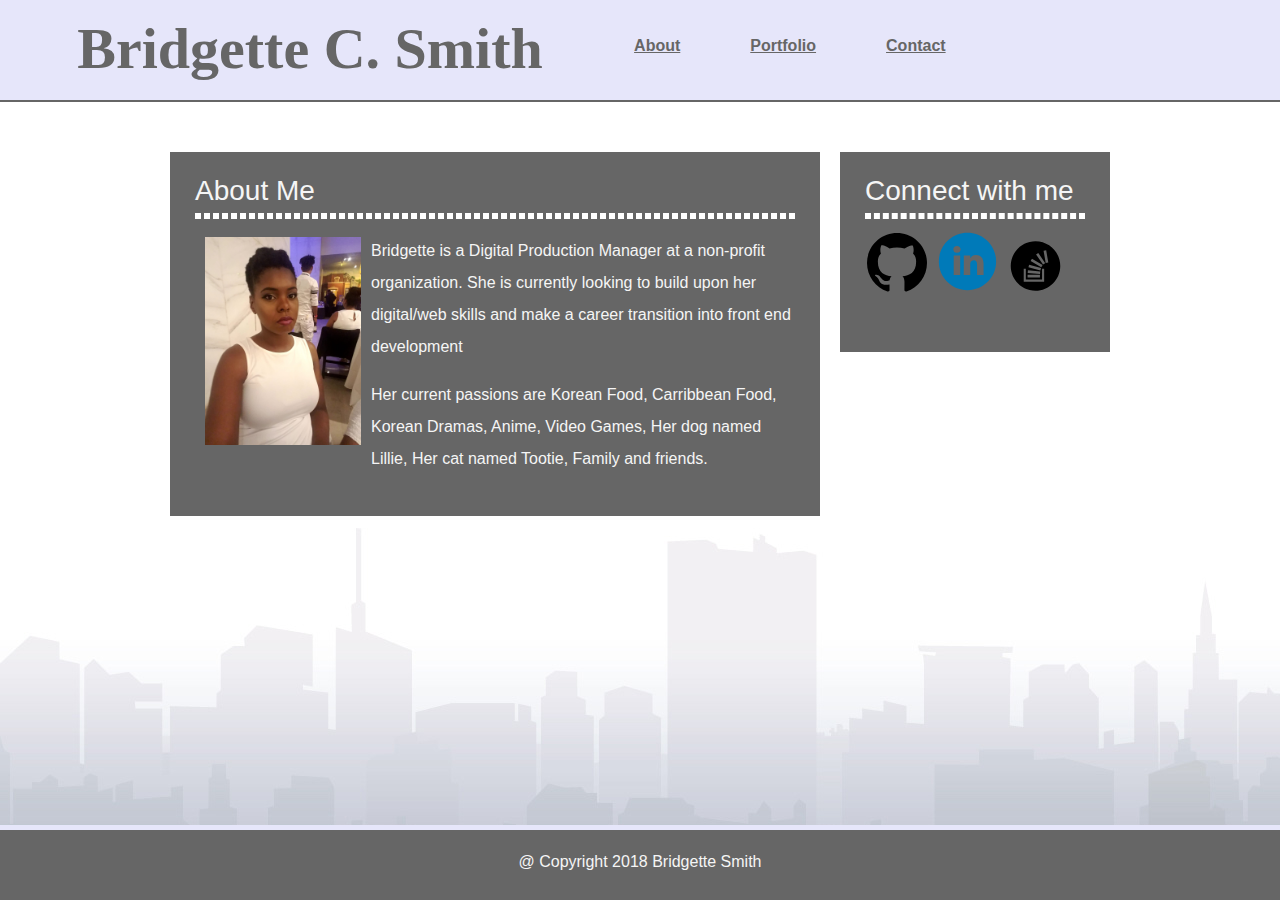
==== index.html @ 68ea9e89 "copy over basic portfolio" ====
<!DOCTYPE html>
<html>
<head>
<meta charset="utf-8" />
<meta http-equiv="X-UA-Compatible" content="IE=edge">
<title>Bridgette C. Smith</title>
<meta name="viewport" content="width=device-width, initial-scale=1">
<link rel="stylesheet" type="text/css" media="screen" href="./assets/css/style.css" />

<link rel="stylesheet" type="text/css" media="screen" href="./assets/css/reset.css" /> 
<link rel="icon" href="./assets/images/B_favicon.png">

</head>
<body class="main">
<nav class="nav">
  <div class="name">
    <h1>Bridgette C. Smith</h1>
  </div>
  <div class="buttons text">
    <div><a href="index.html">About</a></div>
    <div><a href="portfolio.html">Portfolio</a></div>
    <div><a href="contact.html">Contact</a></div>
  </div>
</nav>
<section class="wrapper">
  <article class="content">
        <div class="articleContainer">
    <h2 class="headings2">About Me</h2>
    <hr>
    <img class="imgProfile" alt="Bridgette Smith" src="assets/images/BSmith-facebook-photo.jpg" >
    <p class="text">Bridgette is a Digital Production Manager at a non-profit organization. She is currently looking to build upon her digital/web skills and make a career transition into front end development</p>
    <p class="text">Her current passions are Korean Food, Carribbean Food, Korean Dramas, Anime, Video Games, Her dog named Lillie, Her cat named Tootie, Family and friends.</p>
    </div>
  </article>
  <article class="sideBar">
      <div class="imgContainer">
    <h2 class="headings2">Connect with me</h2>
    <hr>
    <a href="https://github.com/Bridgette300" target="_blank"><img class="imgSocial1" src="./assets/images/github-icon-social.svg"></a>
    <a href="https://www.linkedin.com/in/bridgettecsmith/" target="_blank"><img class="imgSocial2" src="./assets/images/linkedin-icon-social.svg"></a>
   <a href="https://stackexchange.com/users/12872026/bridge" target="_blank"> <img clas="imgSocial2" src="./assets/images/stackoverflow-icon-social.svg"></a>
</div>
</article>
</section>
<footer class="footer">
  <p class="centerContent text">@ Copyright 2018 Bridgette Smith</p>
</footer>
</body>
</html>
---- assets/css/style.css ----
a:active {
    color: white;
}

a:hover {
    color: black;
}

a:link {
    color:#666666;
}

.articleContainer {
    padding: 25px;
 }

 
.buttons {
    display: flex;
    justify-content: space-around;
    position: absolute;
    right: 23%;
    top: 1;
    margin-top: 10px;
  
}

.buttons div {
    padding: 20px 20px 10px 10px;
    height: 40px;
    font-weight: bold;
    margin: 0 20px 0 20px;
}

.centerContent {
    text-align: center;
    color: white;
   }

.content {
width: 650px;
background-color: #666666;
margin-bottom: 30px;


}

.footer {
    position: absolute;
    bottom: 0;
    height: 70px;
    width: 100%;
    background-color: #666666;
    border-top: 5px solid lavender;
    z-index: 10;
    margin-top: 50px;

}

.footer2 {
    position: fixed;
    display: inline;
   
    bottom: 0;
    height: 70px;
    width: 100%;
    background-color: #666666;
    border-top: 5px solid lavender;
    z-index: 10;

}
.footer2, .push {
  height: 80px;
}

.headings2 {

    color: whitesmoke;
    font-family: 'Arial', 'Helvetica Neue', Helvetica, sans-serif;
    font-size: 28px;
    font-weight: 300;
    
}
.headings2 a:hover{

    opacity: 0.8;
    
    }

hr {
    border: 3px dashed white;
}

html, body {
    height: 100%;
    margin: 0;
  }


.imgContainer {
    padding: 25px;
 }

.imgContainer img {
   padding: 2px;
 
}

.imgProfile {
    width: 26%;
    float: left;
    margin: 10px;
}

.imgSocial1 {
    width: 60px;
    height: auto;
}

.imgSocial2 {
    width: 64px;
    height: auto;
}

.imgSocial3 {
    width: 67px;
    height: auto;
}





.imgText {
    position: absolute;
    top: 70%;
    z-index: 5;
    width: 100%;
    background-color: lavender;
    height: 45px;
    color: #666666;
    font-family: 'Arial', 'Helvetica Neue', Helvetica, sans-serif;
    font-size: 20px;
    text-align: center;
    vertical-align: middle;
    font-weight: bold;
    padding-bottom: 10px;
}

.main {
   background-color: #ccc;
   background-image: url("../../assets/images/webBackground.jpg") !important;
     
}


.name {
    position: absolute;
    left: 0;
    top: 0;
    margin-left: 25px;
    margin-top: 10px;
    width: 550px;
    color: #666666;
    padding: 10px;
}

.name h1 {
    font-size: 58px;
    font-family: fantasy;
    text-align: center;
    font-weight: bold;
}



.nav {
    display: flex;
    justify-content: space-around;
    position: relative;
    height: 100px;
    background-color: lavender;
    top: 0;
    width: 100%;
    border-bottom: 2px solid #666666;
    margin-bottom: 50px;
}

.portfolioImg {
    z-index: 1;
    position: relative;
    margin: 15px;
}


.text {
    color: whitesmoke;
    font-family: 'Arial', 'Helvetica Neue', Helvetica, sans-serif;
    font-size: 16px;
    line-height: 2;
}

 #submit {
     width: 100px;
     height: 50px;
     background-color: black;
     border: none;
 }

#submit:hover {
     background-color: darkorchid;
 }

#form {
     position: relative;
     width: 500px;

 }

input {
     width: 595px;
     height: 30px;
 }

textarea {
     height: 150px;
     width: 595px;

 }

 .row {
     display: flex;
     justify-content: space-around;
 }
 .row2 {
     display: flex;
     justify-content: flex-start;
     margin-left: 10px;
     margin-bottom: 10px;
 }


.sideBar {
    width: 270px;
    background-color: #666666;
    height: 200px;
}

  .wrapper {
    margin: 0 auto;
    display: flex;
    justify-content: space-around;
    width: 960px;
   padding: 0 10px 0 10px;

}
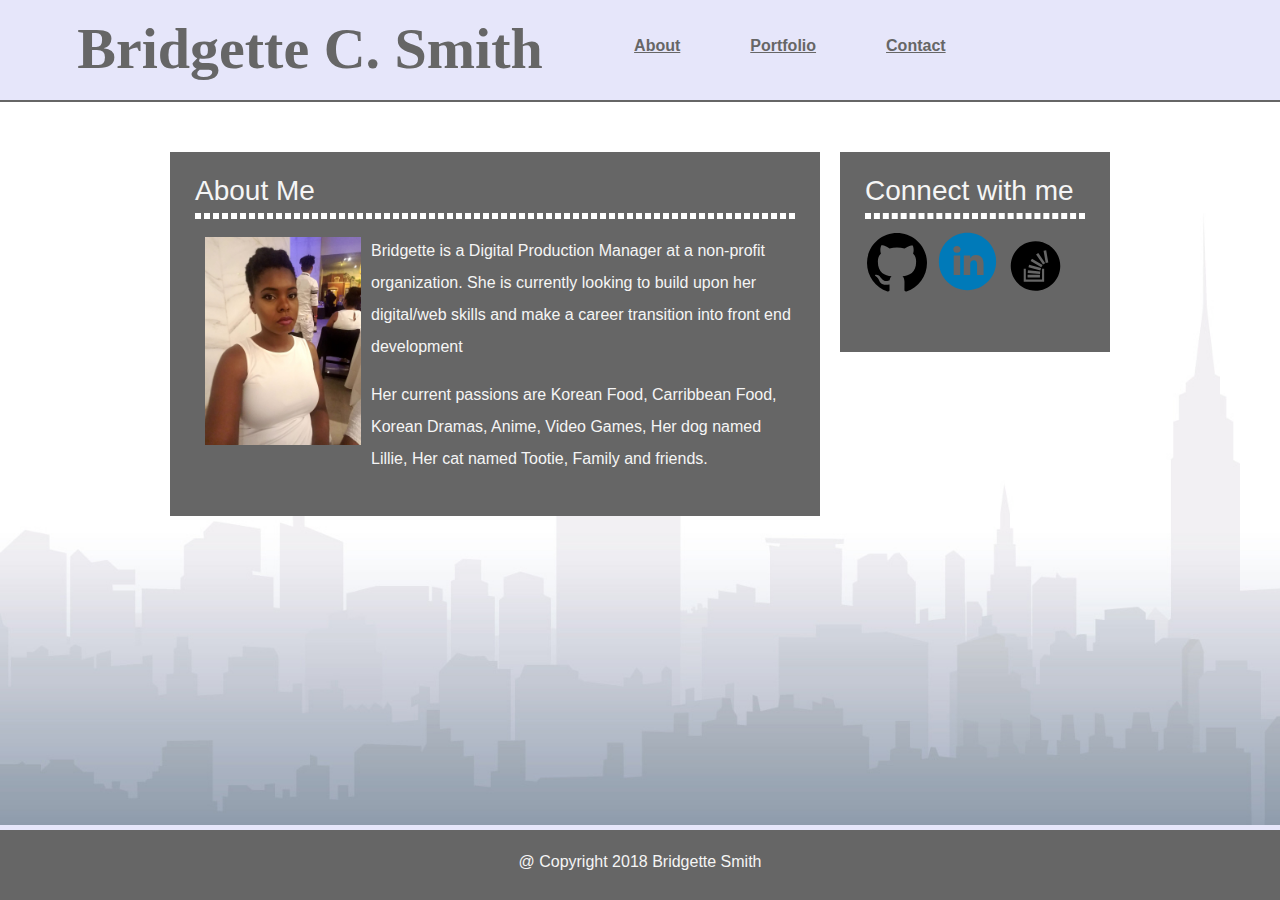
==== commit e92dcf4f: "start of 640px responsiveness" ====
--- a/index.html
+++ b/index.html
@@ -42,7 +42,8 @@
 </div>
 </article>
 </section>
-<footer class="footer">
+<div class="push"></div>
+<footer class="footer2">
   <p class="centerContent text">@ Copyright 2018 Bridgette Smith</p>
 </footer>
 </body>
--- a/assets/css/style.css
+++ b/assets/css/style.css
@@ -35,14 +35,12 @@
 .centerContent {
     text-align: center;
     color: white;
-   }
+}
 
 .content {
-width: 650px;
-background-color: #666666;
-margin-bottom: 30px;
-
-
+    width: 650px;
+    background-color: #666666;
+    margin-bottom: 30px;
 }
 
 .footer {
@@ -60,7 +58,6 @@
 .footer2 {
     position: fixed;
     display: inline;
-   
     bottom: 0;
     height: 70px;
     width: 100%;
@@ -69,23 +66,20 @@
     z-index: 10;
 
 }
-.footer2, .push {
+.push {
   height: 80px;
 }
 
 .headings2 {
-
     color: whitesmoke;
     font-family: 'Arial', 'Helvetica Neue', Helvetica, sans-serif;
     font-size: 28px;
     font-weight: 300;
     
 }
-.headings2 a:hover{
-
-    opacity: 0.8;
-    
-    }
+.headings2 a:hover {
+     opacity: 0.8;   
+}
 
 hr {
     border: 3px dashed white;
@@ -94,12 +88,12 @@
 html, body {
     height: 100%;
     margin: 0;
-  }
+}
 
 
 .imgContainer {
     padding: 25px;
- }
+}
 
 .imgContainer img {
    padding: 2px;
@@ -126,10 +120,6 @@
     width: 67px;
     height: auto;
 }
-
-
-
-
 
 .imgText {
     position: absolute;
@@ -148,8 +138,9 @@
 }
 
 .main {
-   background-color: #ccc;
-   background-image: url("../../assets/images/webBackground.jpg") !important;
+background-color: #ccc;
+background-image: url("../../assets/images/webBackground.jpg");
+background-size: cover;
      
 }
 
@@ -200,45 +191,45 @@
     line-height: 2;
 }
 
- #submit {
+#submit {
      width: 100px;
      height: 50px;
      background-color: black;
      border: none;
- }
+}
 
 #submit:hover {
      background-color: darkorchid;
- }
+}
 
 #form {
      position: relative;
      width: 500px;
 
- }
+}
 
 input {
      width: 595px;
      height: 30px;
- }
+}
 
 textarea {
      height: 150px;
      width: 595px;
 
- }
-
- .row {
+}
+
+.row {
      display: flex;
      justify-content: space-around;
- }
- .row2 {
+}
+
+.row2 {
      display: flex;
      justify-content: flex-start;
      margin-left: 10px;
      margin-bottom: 10px;
- }
-
+}
 
 .sideBar {
     width: 270px;
@@ -246,11 +237,82 @@
     height: 200px;
 }
 
-  .wrapper {
+.wrapper {
     margin: 0 auto;
     display: flex;
     justify-content: space-around;
     width: 960px;
    padding: 0 10px 0 10px;
 
-}+}
+
+@media screen and (max-width: 640px) {
+    .name {
+    position: none;
+    display: block;
+    top: 0;
+    margin-left: none;
+    margin-top: 10px;
+    width: none;  
+    }
+
+    .buttons {
+        display: flex;
+        flex-direction: row;
+        justify-content: space-around;
+        position: none;
+        right: none;
+        top: none;
+        margin-top: 90px;
+    }
+
+    .wrapper {
+        margin: 0 auto;
+        display: flex;
+        flex-wrap: wrap;
+        justify-content: space-around;
+        width: 90%;
+       padding: 0 10px 0 10px;
+    
+    }
+    .sideBar {
+        width: 100%;
+        background-color: #666666;
+        height: 200px;
+    }
+    
+    .imgProfile {
+       width: 80%;
+        float: none;
+       
+    }  
+    .nav {
+      
+        margin-bottom: 60px;
+        flex-wrap: wrap;
+    }
+    .main {
+        background-color: #ccc;
+        background-image: url("../../assets/images/webBackground.jpg");
+        background-size: 50% 1800px;
+             
+        }
+
+        .row {
+            display: flex;
+            flex-wrap: wrap;
+            justify-content: space-around;
+       }
+       
+       .row2 {
+            display: flex;
+            justify-content: space-around;
+            flex-wrap: wrap;
+            margin-left: 10px;
+            margin-bottom: 10px;
+       }
+     
+    }
+    
+    
+  }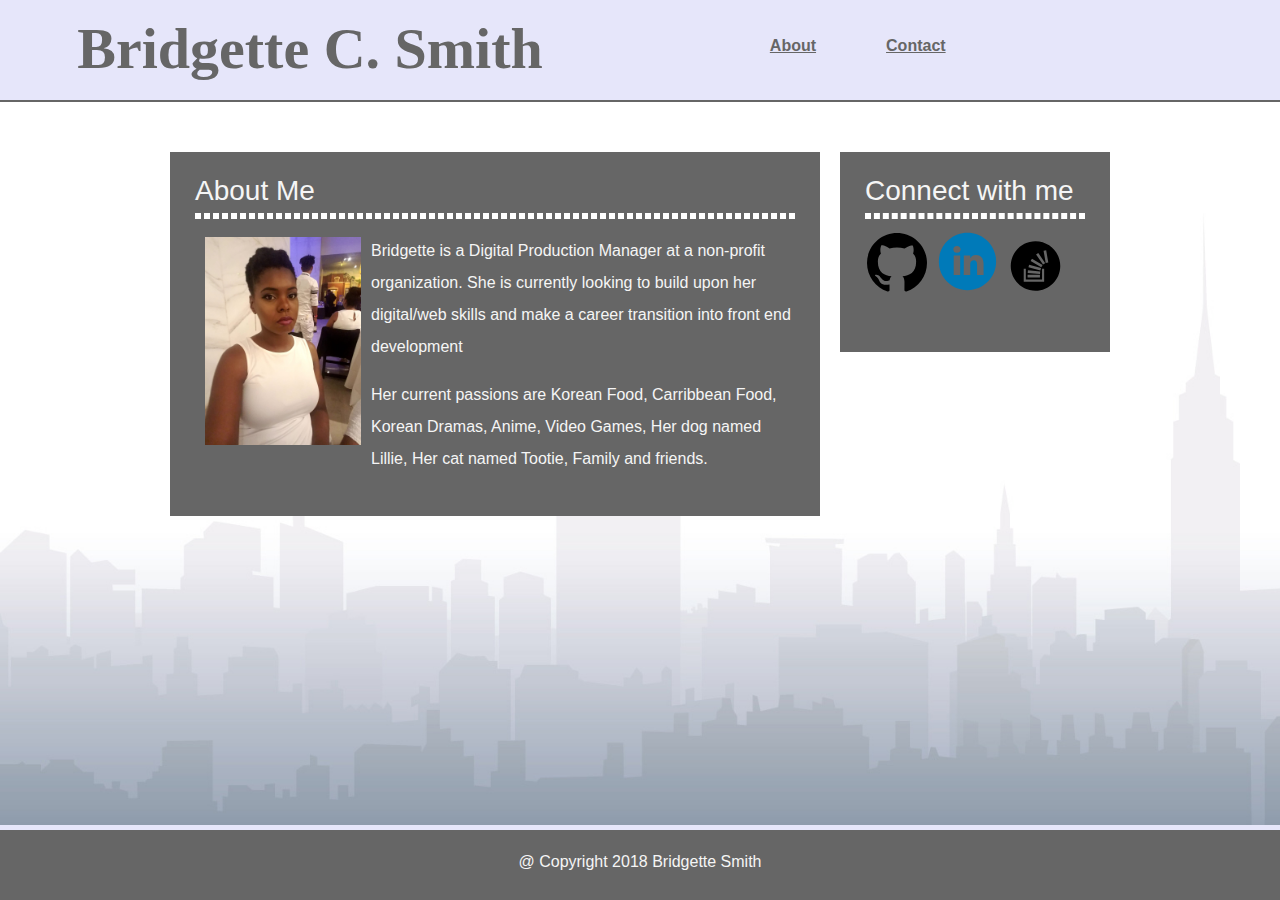
==== commit 60466bd2: "Remove porfolio" ====
--- a/index.html
+++ b/index.html
@@ -18,7 +18,7 @@
   </div>
   <div class="buttons text">
     <div><a href="index.html">About</a></div>
-    <div><a href="portfolio.html">Portfolio</a></div>
+<!--     <div><a href="portfolio.html">Portfolio</a></div> -->
     <div><a href="contact.html">Contact</a></div>
   </div>
 </nav>
@@ -47,4 +47,4 @@
   <p class="centerContent text">@ Copyright 2018 Bridgette Smith</p>
 </footer>
 </body>
-</html>+</html>
--- a/assets/css/style.css
+++ b/assets/css/style.css
@@ -246,12 +246,23 @@
 
 }
 
-@media screen and (max-width: 640px) {
+#name {
+    width: 120%;
+}
+#email {
+    width: 120%;
+}
+#message {
+    width: 120%;
+}
+
+/* For 960 width  */
+@media screen and (max-width: 960px) {
     .name {
     position: none;
     display: block;
     top: 0;
-    margin-left: none;
+    margin-left: 135px;
     margin-top: 10px;
     width: none;  
     }
@@ -264,6 +275,11 @@
         right: none;
         top: none;
         margin-top: 90px;
+        width: 60%;
+    }
+
+    .content {
+        width: 95%;
     }
 
     .wrapper {
@@ -276,25 +292,22 @@
     
     }
     .sideBar {
-        width: 100%;
+        width: 95%;
         background-color: #666666;
         height: 200px;
     }
     
-    .imgProfile {
-       width: 80%;
-        float: none;
-       
-    }  
+    
     .nav {
       
         margin-bottom: 60px;
         flex-wrap: wrap;
+        flex-direction: unset;
     }
     .main {
-        background-color: #ccc;
-        background-image: url("../../assets/images/webBackground.jpg");
-        background-size: 50% 1800px;
+        background-color: whitesmoke;
+        background-image: none;
+       
              
         }
 
@@ -311,8 +324,99 @@
             margin-left: 10px;
             margin-bottom: 10px;
        }
-     
-    }
-    
-    
-  }+       #form {
+        position: relative;
+        width: 400px;
+   
+   }
+
+    
+  }
+
+  /* for 768px width  */
+  @media screen and (max-width: 768px) {
+    .name {
+        position: none;
+        display: block;
+    
+        margin-left: 55px;
+        
+        }
+
+
+    .wrapper {
+        margin: 0 auto;
+        display: flex;
+        flex-wrap: wrap;
+        justify-content: space-around;
+        width: 90%;
+       padding: 0 10px 0 10px;
+    
+    }
+
+    .content {
+        width: 100%;
+    }
+    .sideBar {
+        width: 100%;
+        background-color: #666666;
+        height: 200px;
+    }
+    
+    
+    .nav {
+      
+        margin-bottom: 60px;
+        flex-wrap: wrap;
+    }
+  
+
+ #form {
+        position: relative;
+        width: 400px;
+   
+   }
+
+    
+  }
+
+    /* for 640px with */
+
+    @media screen and (max-width: 640px) {
+        .name {
+        margin-left: 30px;
+        }
+        .wrapper {
+            margin: 0 auto;
+            display: flex;
+            flex-wrap: wrap;
+            justify-content: space-around;
+            width: 90%;
+           padding: 0 10px 0 10px;
+        
+        } 
+        .imgProfile {
+           width: 80%;
+            float: none;
+        }  
+            .row {
+                display: flex;
+                flex-wrap: wrap;
+                justify-content: space-around;
+           }
+           
+           .row2 {
+                display: flex;
+                justify-content: space-around;
+                flex-wrap: wrap;
+                margin-left: 10px;
+                margin-bottom: 10px;
+           }
+           #form {
+            position: relative;
+            width: 400px;
+       
+       }
+
+        
+      }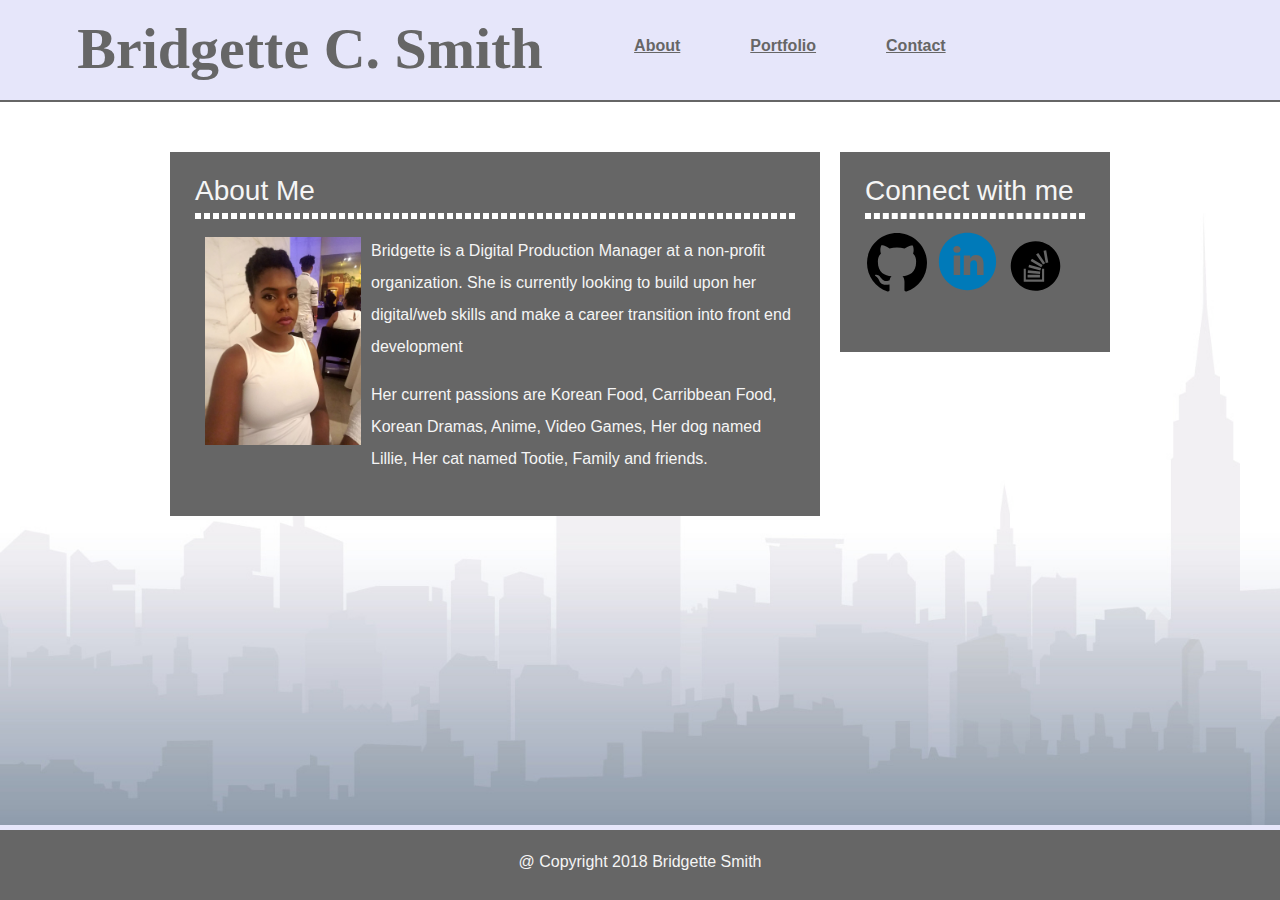
==== commit c47629aa: "add porfolio back" ====
--- a/index.html
+++ b/index.html
@@ -18,7 +18,7 @@
   </div>
   <div class="buttons text">
     <div><a href="index.html">About</a></div>
-<!--     <div><a href="portfolio.html">Portfolio</a></div> -->
+    <div><a href="portfolio.html">Portfolio</a></div>
     <div><a href="contact.html">Contact</a></div>
   </div>
 </nav>
